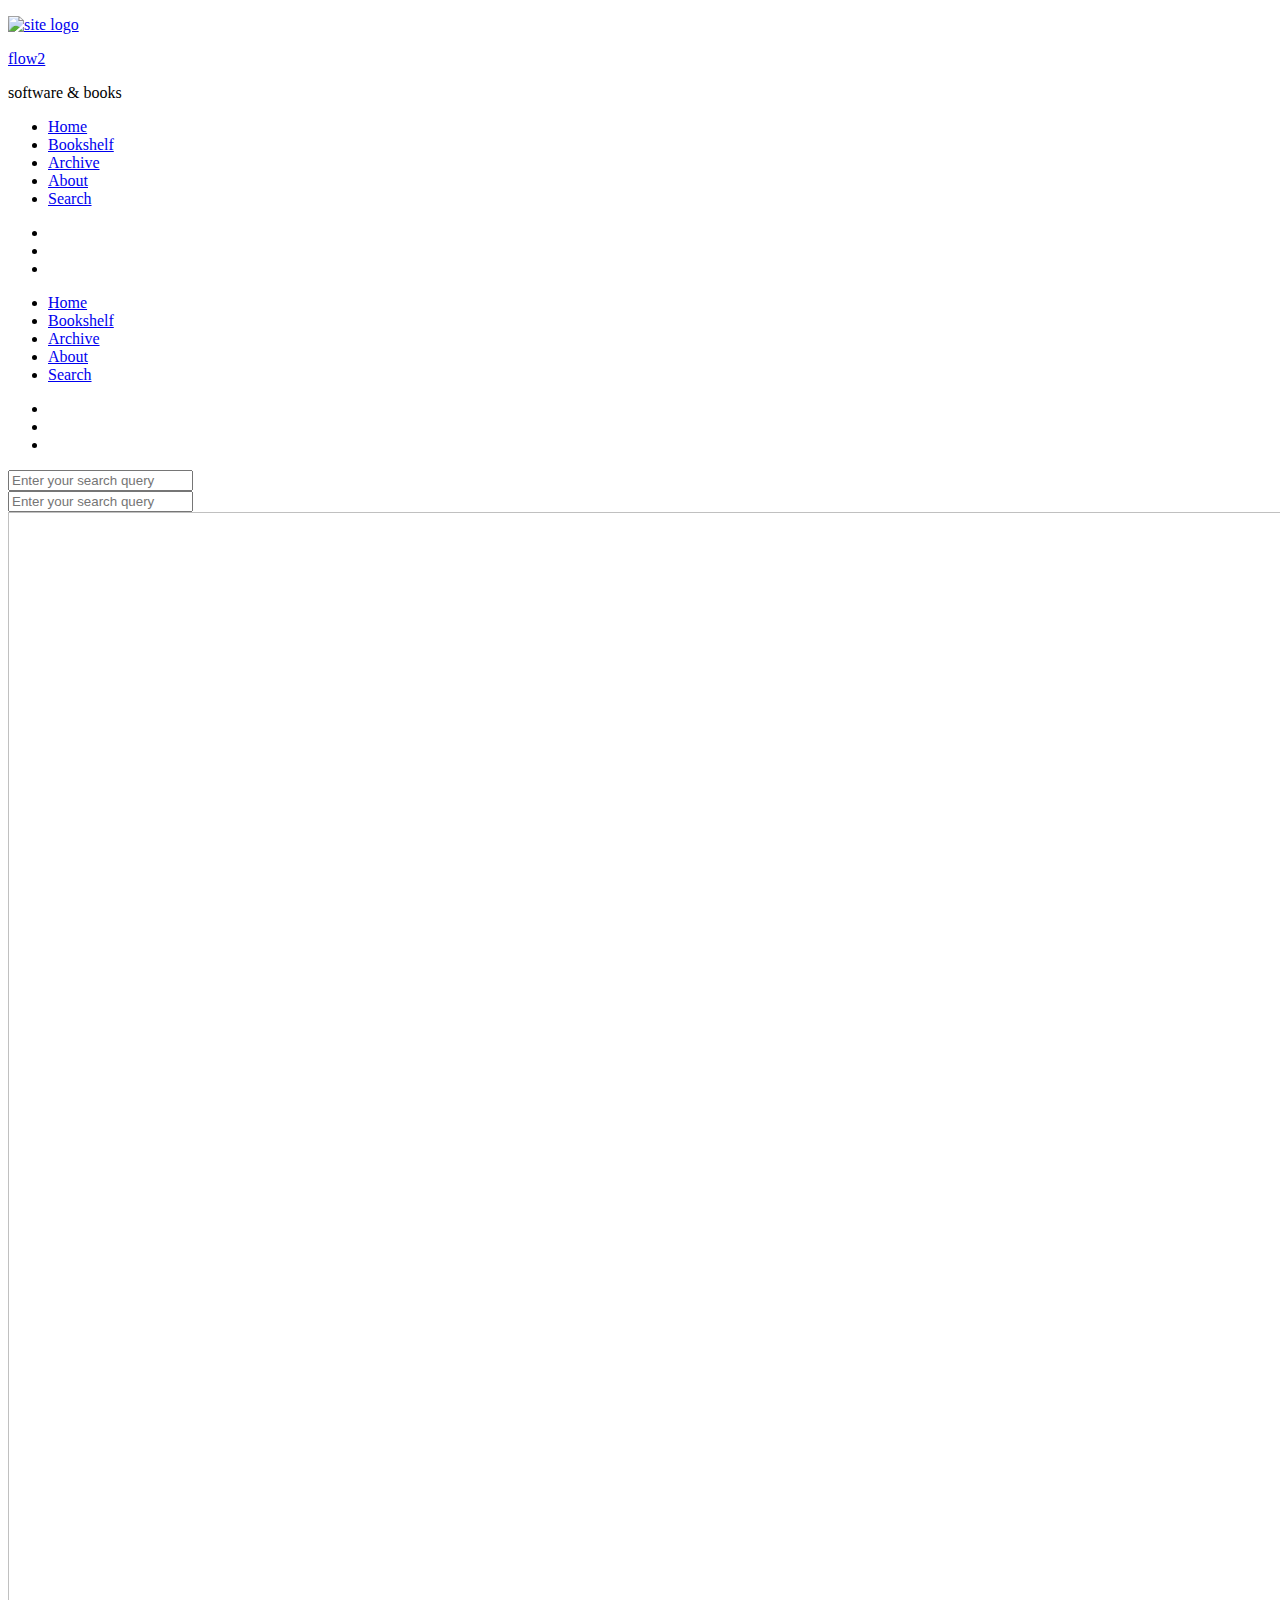
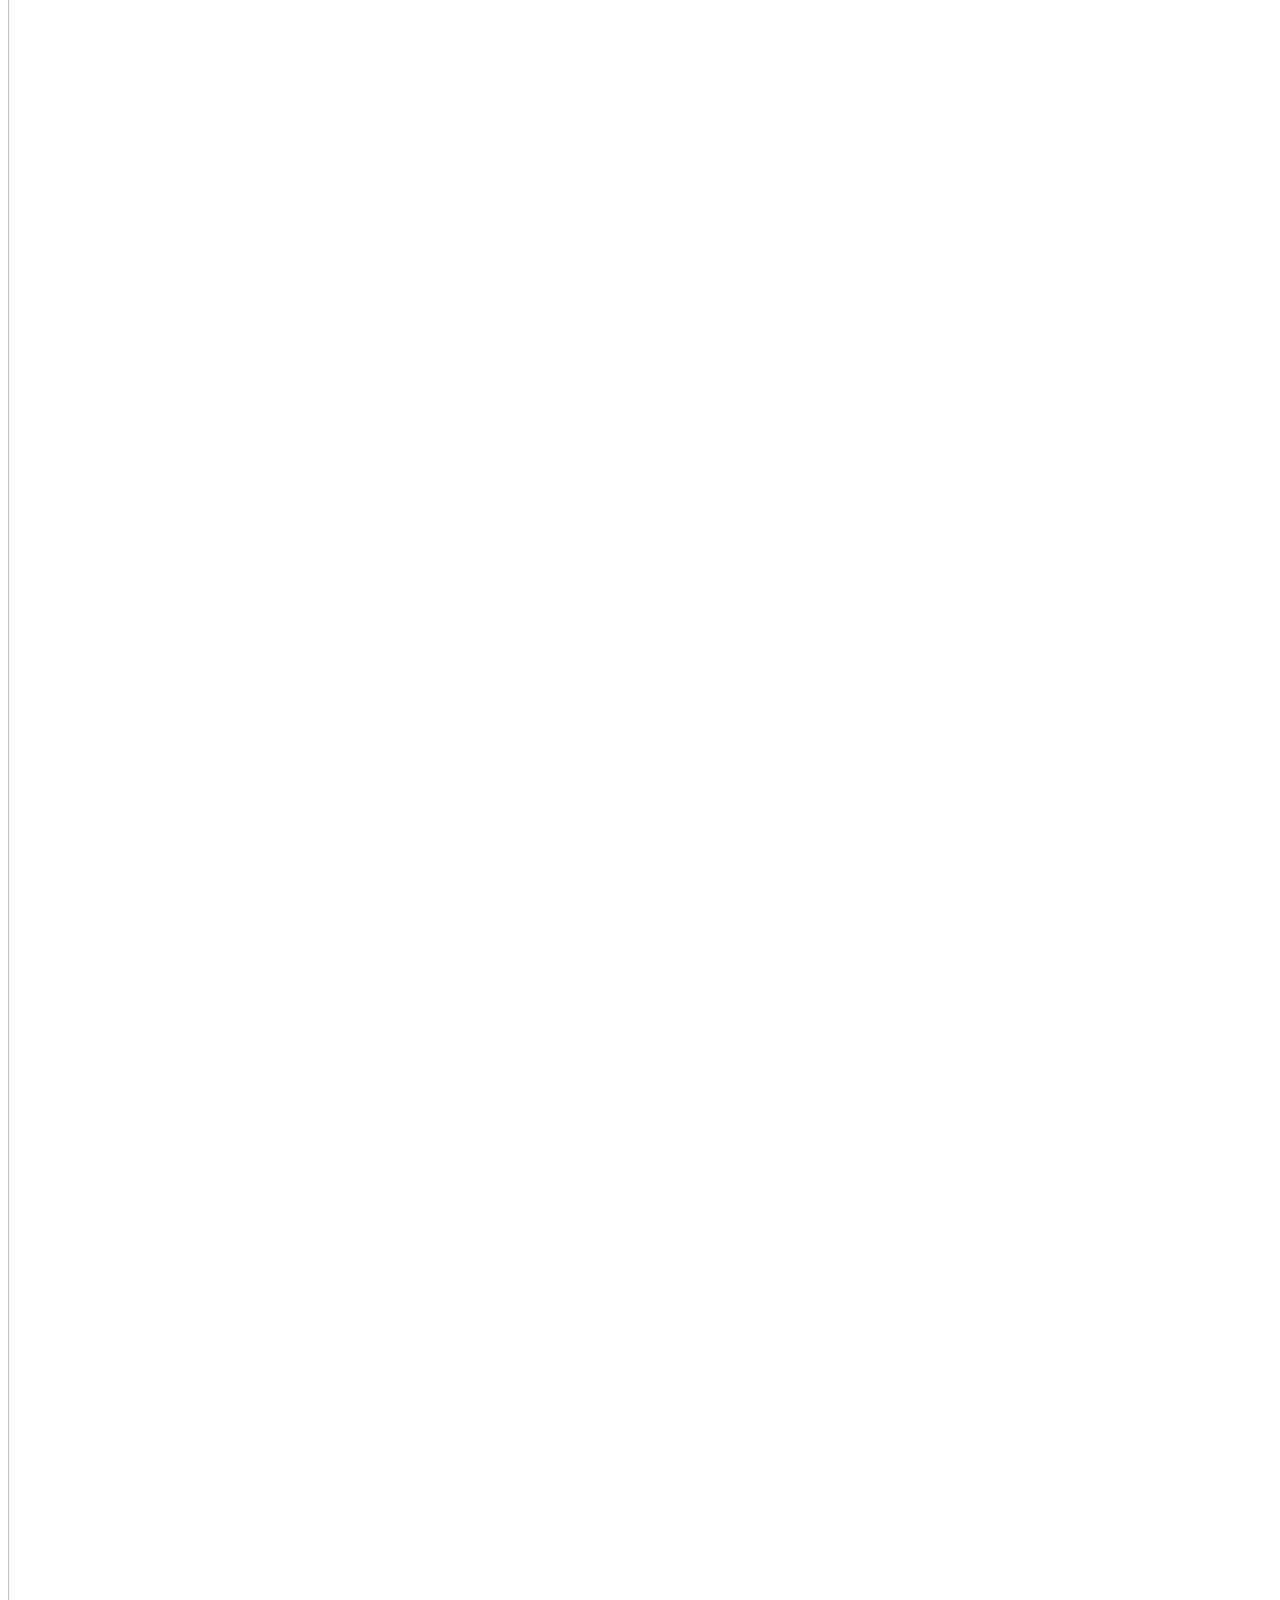
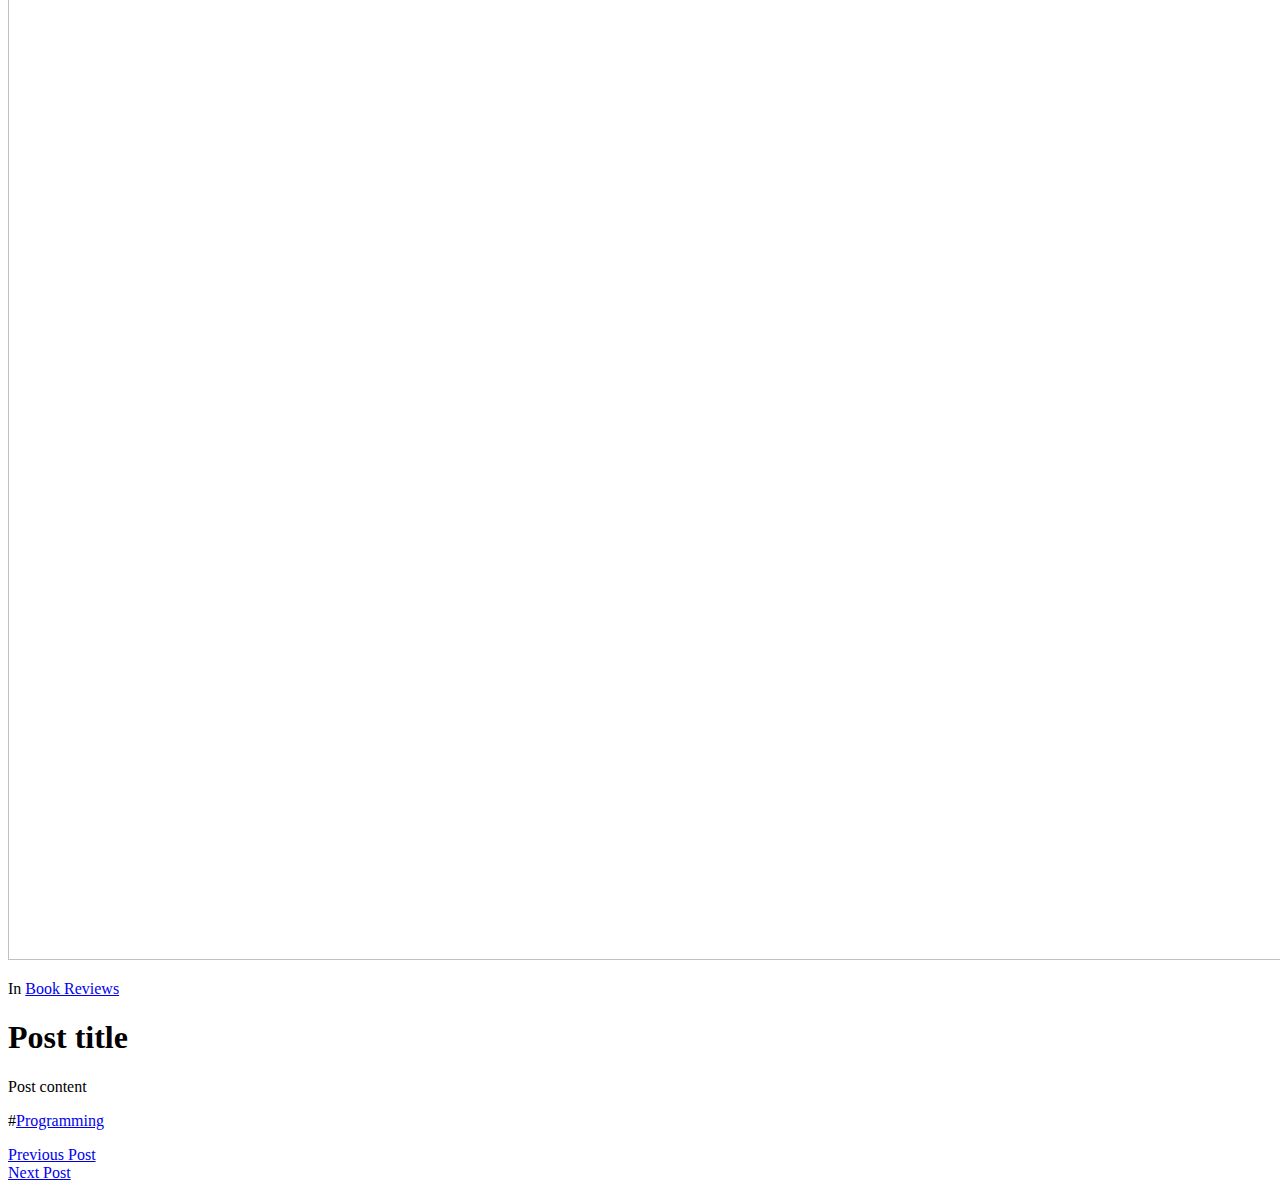
==== src/main/resources/templates/index.html @ df63e6b7 "fix admin page" ====
<!DOCTYPE html>
<html xmlns:th="http://www.thymeleaf.org" lang="en">
<!--/*@thymesVar id="post" type="com.flow2.model.Post"*/-->
<!--/*@thymesVar id="bannerFilePath" type="String"*/-->
<head>

    <meta http-equiv="content-type" content="text/html" charset="UTF-8" />
    <meta name="viewport" content="width=device-width, initial-scale=1.0, maximum-scale=1.0, user-scalable=no" >

    <title th:text="${post.title} + ' | flow2'">Page Title</title>

    <!-- TODO: SEO Opengraph tags-->
    <link rel='stylesheet' href='/assets/css/style.css' type='text/css' media='all' />
    <link rel='stylesheet' href='/assets/css/style2.css' type='text/css' media='all' />
    <script type="text/javascript" defer src="/assets/js/jquery-3.7.1.min.js" id="jquery-core-js"></script>

    <!-- TODO: icons -->
    <!--    <link rel="icon" href="" sizes="32x32" />-->
    <!--    <link rel="icon" href="" sizes="192x192" />-->
    <!--    <link rel="apple-touch-icon" href="" />-->

    <!-- TODO: fonts -->
    <!--    <link rel="preload" as="font" type="font/woff2" href="" crossorigin>-->

    <!-- TODO: analytics -->

</head>

<body class="post-template-default single single-post single-format-standard">

<header class="site-header group">

    <p class="site-logo"><a href="/" class="site-name"><img src="/assets/images/logo.png"  alt="site logo"/></a></p>
    <p class="site-title"><a href="/" class="site-name">flow2</a></p>
    <p class="site-description">software & books</p>


    <div class="nav-toggle">
        <div class="bar"></div>
        <div class="bar"></div>
        <div class="bar"></div>
    </div>

    <div class="menu-wrapper">
        <ul class="main-menu desktop">
            <li class="menu-item menu-item-type-post_type menu-item-object-page"><a href="/">Home</a></li>
            <li class="menu-item menu-item-type-post_type menu-item-object-page"><a href="/bookshelf">Bookshelf</a></li>
            <li class="menu-item menu-item-type-post_type menu-item-object-page"><a href="/archive">Archive</a></li>
            <li class="menu-item menu-item-type-post_type menu-item-object-page"><a href="/about">About</a></li>
            <li><a href="/search?q=">Search</a></li>
        </ul>
    </div>

    <!-- TODO: Social links -->
    <div class="social-menu desktop">
        <ul class="social-menu-inner">
            <li id="menu-item-2672" class="menu-item menu-item-type-custom menu-item-object-custom menu-item-2672"><a href=""></a></li>
            <li id="menu-item-2673" class="menu-item menu-item-type-custom menu-item-object-custom menu-item-2673"><a href=""></a></li>
            <li id="menu-item-2674" class="menu-item menu-item-type-custom menu-item-object-custom menu-item-2674"><a href=""></a></li>
        </ul>
    </div>


</header>

<div class="mobile-menu-wrapper">

    <ul class="main-menu mobile">
        <li class="menu-item menu-item-type-post_type menu-item-object-page"><a href="/">Home</a></li>
        <li class="menu-item menu-item-type-post_type menu-item-object-page"><a href="/bookshelf">Bookshelf</a></li>
        <li class="menu-item menu-item-type-post_type menu-item-object-page"><a href="/archive">Archive</a></li>
        <li class="menu-item menu-item-type-post_type menu-item-object-page"><a href="/about">About</a></li>
        <li class="toggle-mobile-search-wrapper"><a href="#" class="toggle-mobile-search">Search</a></li>
    </ul>


    <!-- TODO: Social links -->
    <div class="social-menu mobile">
        <ul class="social-menu-inner">
            <li id="s1" class="menu-item menu-item-type-custom menu-item-object-custom"><a href=""></a></li>
            <li id="s2" class="menu-item menu-item-type-custom menu-item-object-custom"><a href=""></a></li>
            <li id="s3" class="menu-item menu-item-type-custom menu-item-object-custom"><a href=""></a></li>
        </ul>
    </div>


</div><!-- .mobile-menu-wrapper -->

<div class="mobile-search">

    <div class="untoggle-mobile-search"></div>


    <form role="search" method="get" class="search-form" action="/">
        <label for="search-form-66833426afb39"></label>
        <input type="search" id="search-form-66833426afb39" class="search-field" placeholder="Enter your search query" value="" name="s" autocomplete="off" />
    </form>

    <div class="mobile-results">

        <div class="results-wrapper"></div>

    </div>

</div>

<div class="search-overlay">

    <form role="search" method="get" class="search-form" action="/">
        <label for="search-form"></label>
        <input type="search" id="search-form" class="search-field" placeholder="Enter your search query" value="" name="s" autocomplete="off" />
    </form>

</div>


<main class="site-content" id="site-content">

    <article class="post type-post status-publish format-standard">

        <div class="featured-image">
            <img width="5472" height="3648" th:src="${bannerFilePath}" class="attachment-mcluhan_fullscreen-image size-mcluhan_fullscreen-image wp-post-image" alt="" decoding="async" fetchpriority="high"/>
        </div>

        <header class="entry-header section-inner">


            <div class="meta">
                <p>In <span><a href="/category/book-reviews">Book Reviews</a></span></p>
            </div>

            <h1 class="entry-title" th:text="${post.title}">Post title</h1>
        </header>

        <div class="entry-content section-inner" th:utext="${post.htmlContent}">Post content</div>


        <div class="meta bottom section-inner">
            <p class="tags"> #<a href="/tag/programming/" rel="tag">Programming</a> </p>
        </div>


        <div class="post-pagination section-inner">

            <div class="previous-post">
                <a href="/" rel="prev"><span>Previous Post</span></a>
            </div>
            <div class="next-post">
                <a href="/" rel="next"><span>Next Post</span></a>
            </div>

        </div>

    </article>

        <footer class="site-footer section-inner">
        <!-- TODO: footer -->
        </footer>

</main>

<script type="text/javascript" defer src="/assets/js/imagesloaded.pkgd.min.js" id="imagesloaded-js"></script>
<script type="text/javascript" defer src="/assets/js/masonry.pkgd.min.js" id="masonry-js"></script>
<script type="text/javascript" defer src="/assets/js/global.js" id="global-js"></script>

</body>
</html>
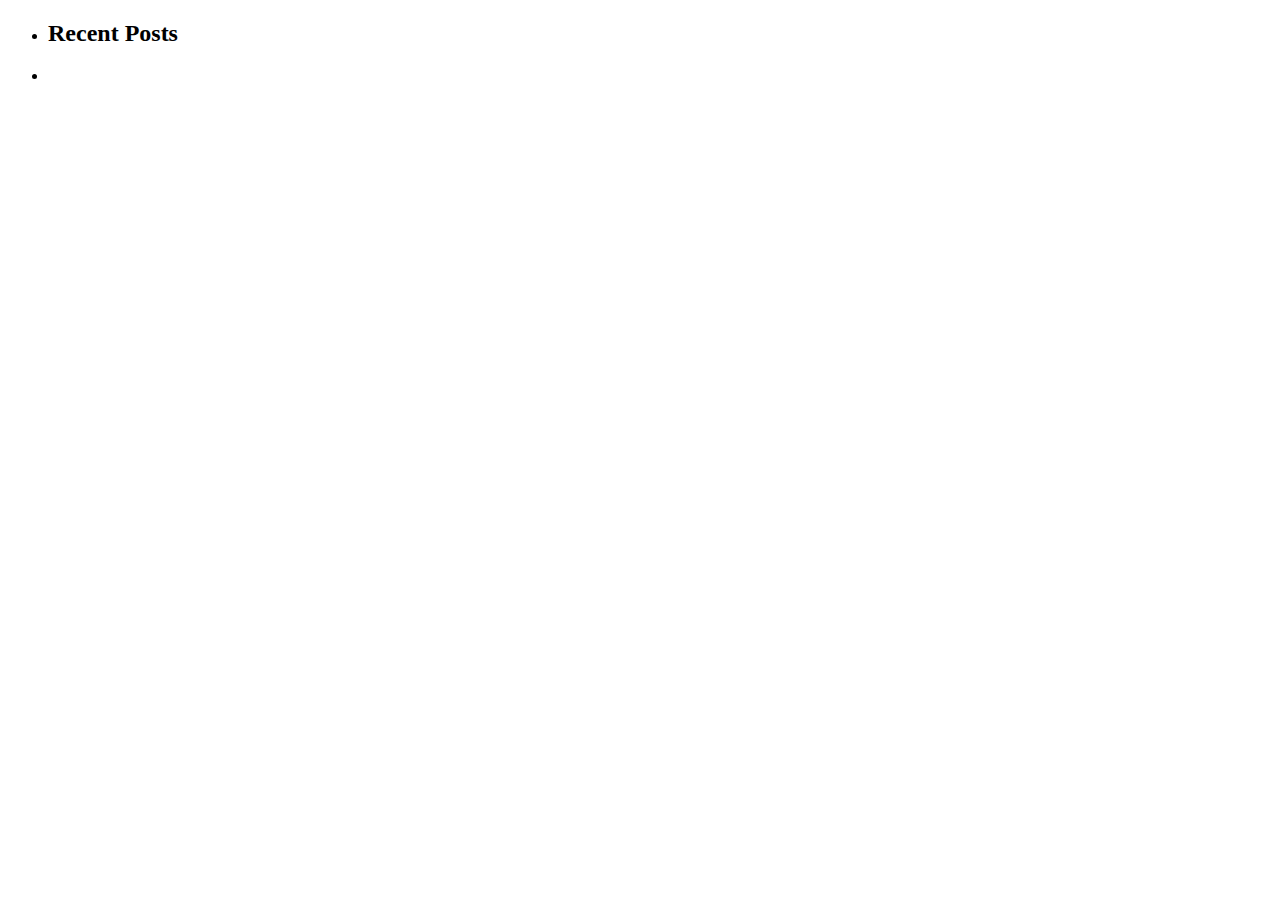
==== commit 74d858cc: "template inheritence" ====
--- a/src/main/resources/templates/index.html
+++ b/src/main/resources/templates/index.html
@@ -1,168 +1,23 @@
 <!DOCTYPE html>
-<html xmlns:th="http://www.thymeleaf.org" lang="en">
-<!--/*@thymesVar id="post" type="com.flow2.model.Post"*/-->
-<!--/*@thymesVar id="bannerFilePath" type="String"*/-->
+<html th:replace="~{layout :: layout(~{::title}, ~{::main})}" xmlns:th="http://www.thymeleaf.org" lang="en">
+<!--/*@thymesVar id="posts" type="kotlin.collections.List<com.flow2.model.Post>"*/-->
+<!--/*@thymesVar id="postUrls" type="kotlin.collections.Map<String, String>"*/-->
 <head>
-
-    <meta http-equiv="content-type" content="text/html" charset="UTF-8" />
-    <meta name="viewport" content="width=device-width, initial-scale=1.0, maximum-scale=1.0, user-scalable=no" >
-
-    <title th:text="${post.title} + ' | flow2'">Page Title</title>
-
-    <!-- TODO: SEO Opengraph tags-->
-    <link rel='stylesheet' href='/assets/css/style.css' type='text/css' media='all' />
-    <link rel='stylesheet' href='/assets/css/style2.css' type='text/css' media='all' />
-    <script type="text/javascript" defer src="/assets/js/jquery-3.7.1.min.js" id="jquery-core-js"></script>
-
-    <!-- TODO: icons -->
-    <!--    <link rel="icon" href="" sizes="32x32" />-->
-    <!--    <link rel="icon" href="" sizes="192x192" />-->
-    <!--    <link rel="apple-touch-icon" href="" />-->
-
-    <!-- TODO: fonts -->
-    <!--    <link rel="preload" as="font" type="font/woff2" href="" crossorigin>-->
-
-    <!-- TODO: analytics -->
-
+    <title>flow2</title>
 </head>
-
-<body class="post-template-default single single-post single-format-standard">
-
-<header class="site-header group">
-
-    <p class="site-logo"><a href="/" class="site-name"><img src="/assets/images/logo.png"  alt="site logo"/></a></p>
-    <p class="site-title"><a href="/" class="site-name">flow2</a></p>
-    <p class="site-description">software & books</p>
-
-
-    <div class="nav-toggle">
-        <div class="bar"></div>
-        <div class="bar"></div>
-        <div class="bar"></div>
-    </div>
-
-    <div class="menu-wrapper">
-        <ul class="main-menu desktop">
-            <li class="menu-item menu-item-type-post_type menu-item-object-page"><a href="/">Home</a></li>
-            <li class="menu-item menu-item-type-post_type menu-item-object-page"><a href="/bookshelf">Bookshelf</a></li>
-            <li class="menu-item menu-item-type-post_type menu-item-object-page"><a href="/archive">Archive</a></li>
-            <li class="menu-item menu-item-type-post_type menu-item-object-page"><a href="/about">About</a></li>
-            <li><a href="/search?q=">Search</a></li>
-        </ul>
-    </div>
-
-    <!-- TODO: Social links -->
-    <div class="social-menu desktop">
-        <ul class="social-menu-inner">
-            <li id="menu-item-2672" class="menu-item menu-item-type-custom menu-item-object-custom menu-item-2672"><a href=""></a></li>
-            <li id="menu-item-2673" class="menu-item menu-item-type-custom menu-item-object-custom menu-item-2673"><a href=""></a></li>
-            <li id="menu-item-2674" class="menu-item menu-item-type-custom menu-item-object-custom menu-item-2674"><a href=""></a></li>
-        </ul>
-    </div>
-
-
-</header>
-
-<div class="mobile-menu-wrapper">
-
-    <ul class="main-menu mobile">
-        <li class="menu-item menu-item-type-post_type menu-item-object-page"><a href="/">Home</a></li>
-        <li class="menu-item menu-item-type-post_type menu-item-object-page"><a href="/bookshelf">Bookshelf</a></li>
-        <li class="menu-item menu-item-type-post_type menu-item-object-page"><a href="/archive">Archive</a></li>
-        <li class="menu-item menu-item-type-post_type menu-item-object-page"><a href="/about">About</a></li>
-        <li class="toggle-mobile-search-wrapper"><a href="#" class="toggle-mobile-search">Search</a></li>
-    </ul>
-
-
-    <!-- TODO: Social links -->
-    <div class="social-menu mobile">
-        <ul class="social-menu-inner">
-            <li id="s1" class="menu-item menu-item-type-custom menu-item-object-custom"><a href=""></a></li>
-            <li id="s2" class="menu-item menu-item-type-custom menu-item-object-custom"><a href=""></a></li>
-            <li id="s3" class="menu-item menu-item-type-custom menu-item-object-custom"><a href=""></a></li>
-        </ul>
-    </div>
-
-
-</div><!-- .mobile-menu-wrapper -->
-
-<div class="mobile-search">
-
-    <div class="untoggle-mobile-search"></div>
-
-
-    <form role="search" method="get" class="search-form" action="/">
-        <label for="search-form-66833426afb39"></label>
-        <input type="search" id="search-form-66833426afb39" class="search-field" placeholder="Enter your search query" value="" name="s" autocomplete="off" />
-    </form>
-
-    <div class="mobile-results">
-
-        <div class="results-wrapper"></div>
-
-    </div>
-
-</div>
-
-<div class="search-overlay">
-
-    <form role="search" method="get" class="search-form" action="/">
-        <label for="search-form"></label>
-        <input type="search" id="search-form" class="search-field" placeholder="Enter your search query" value="" name="s" autocomplete="off" />
-    </form>
-
-</div>
-
 
 <main class="site-content" id="site-content">
 
-    <article class="post type-post status-publish format-standard">
-
-        <div class="featured-image">
-            <img width="5472" height="3648" th:src="${bannerFilePath}" class="attachment-mcluhan_fullscreen-image size-mcluhan_fullscreen-image wp-post-image" alt="" decoding="async" fetchpriority="high"/>
+    <div class="section-inner">
+        <div class="posts" id="posts">
+            <ul>
+                <li><h2 class="page-subtitle">Recent Posts</h2></li>
+                <li th:each="post: ${posts}" class="post-preview post type-post">
+                    <a th:href="${postUrls[post.id]}">
+                        <h2 class="title" th:text="${post.title}"></h2>
+                    </a>
+                </li>
+            </ul>
         </div>
-
-        <header class="entry-header section-inner">
-
-
-            <div class="meta">
-                <p>In <span><a href="/category/book-reviews">Book Reviews</a></span></p>
-            </div>
-
-            <h1 class="entry-title" th:text="${post.title}">Post title</h1>
-        </header>
-
-        <div class="entry-content section-inner" th:utext="${post.htmlContent}">Post content</div>
-
-
-        <div class="meta bottom section-inner">
-            <p class="tags"> #<a href="/tag/programming/" rel="tag">Programming</a> </p>
-        </div>
-
-
-        <div class="post-pagination section-inner">
-
-            <div class="previous-post">
-                <a href="/" rel="prev"><span>Previous Post</span></a>
-            </div>
-            <div class="next-post">
-                <a href="/" rel="next"><span>Next Post</span></a>
-            </div>
-
-        </div>
-
-    </article>
-
-        <footer class="site-footer section-inner">
-        <!-- TODO: footer -->
-        </footer>
-
-</main>
-
-<script type="text/javascript" defer src="/assets/js/imagesloaded.pkgd.min.js" id="imagesloaded-js"></script>
-<script type="text/javascript" defer src="/assets/js/masonry.pkgd.min.js" id="masonry-js"></script>
-<script type="text/javascript" defer src="/assets/js/global.js" id="global-js"></script>
-
-</body>
-</html>
-
+    </div>
+</main>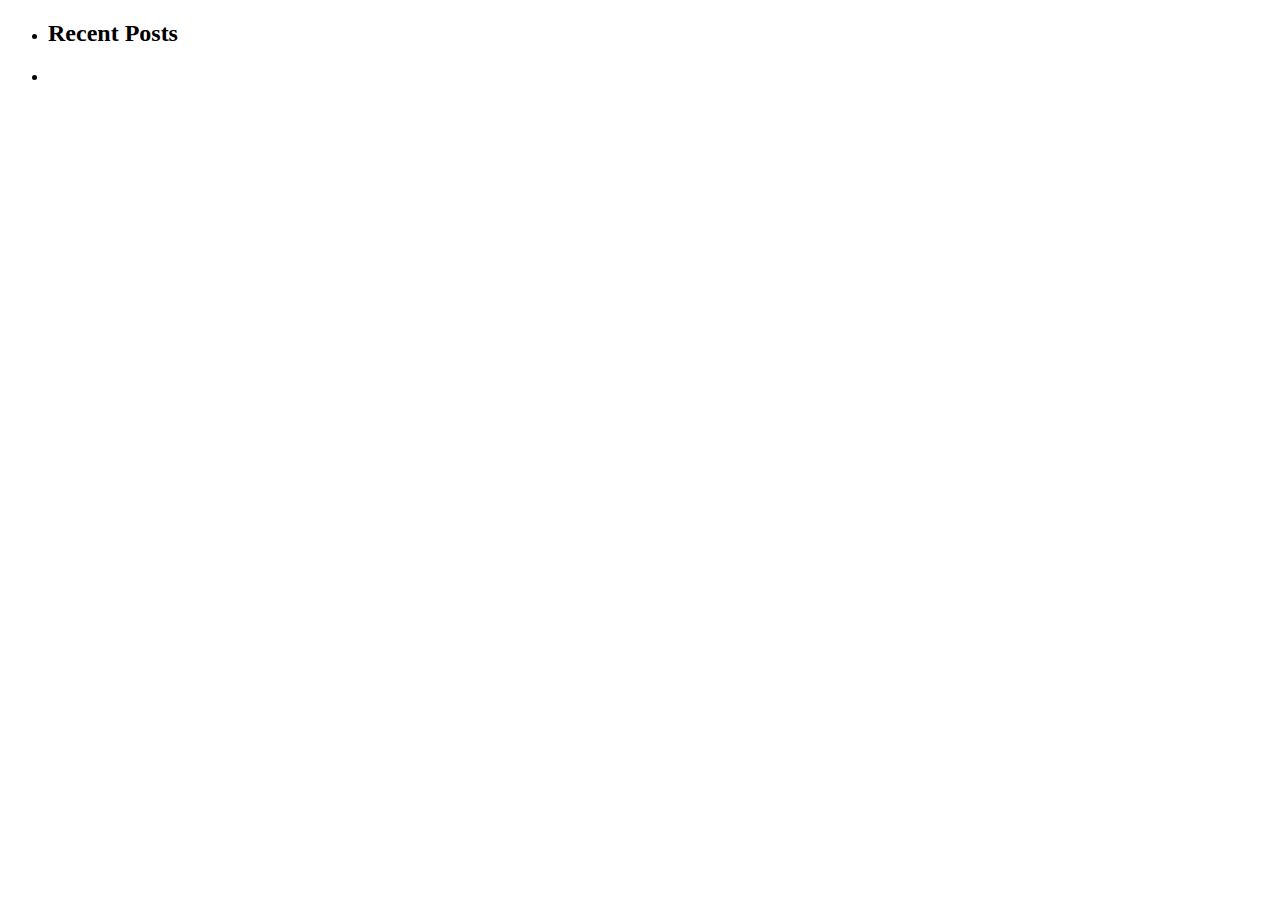
==== commit 018c4d6d: "don't yell. push footer" ====
--- a/src/main/resources/templates/index.html
+++ b/src/main/resources/templates/index.html
@@ -1,20 +1,18 @@
 <!DOCTYPE html>
-<html th:replace="~{layout :: layout(~{::title}, ~{::main})}" xmlns:th="http://www.thymeleaf.org" lang="en">
+
+<html th:replace="~{layout :: layout(${'home'}, ~{::main})}" xmlns:th="http://www.thymeleaf.org" lang="en">
 <!--/*@thymesVar id="posts" type="kotlin.collections.List<com.flow2.model.Post>"*/-->
 <!--/*@thymesVar id="postUrls" type="kotlin.collections.Map<String, String>"*/-->
-<head>
-    <title>flow2</title>
-</head>
 
 <main class="site-content" id="site-content">
 
     <div class="section-inner">
-        <div class="posts" id="posts">
+        <div class="post-list" id="posts">
             <ul>
                 <li><h2 class="page-subtitle">Recent Posts</h2></li>
                 <li th:each="post: ${posts}" class="post-preview post type-post">
                     <a th:href="${postUrls[post.id]}">
-                        <h2 class="title" th:text="${post.title}"></h2>
+                        <h4 class="title" th:text="${post.title}"></h4>
                     </a>
                 </li>
             </ul>
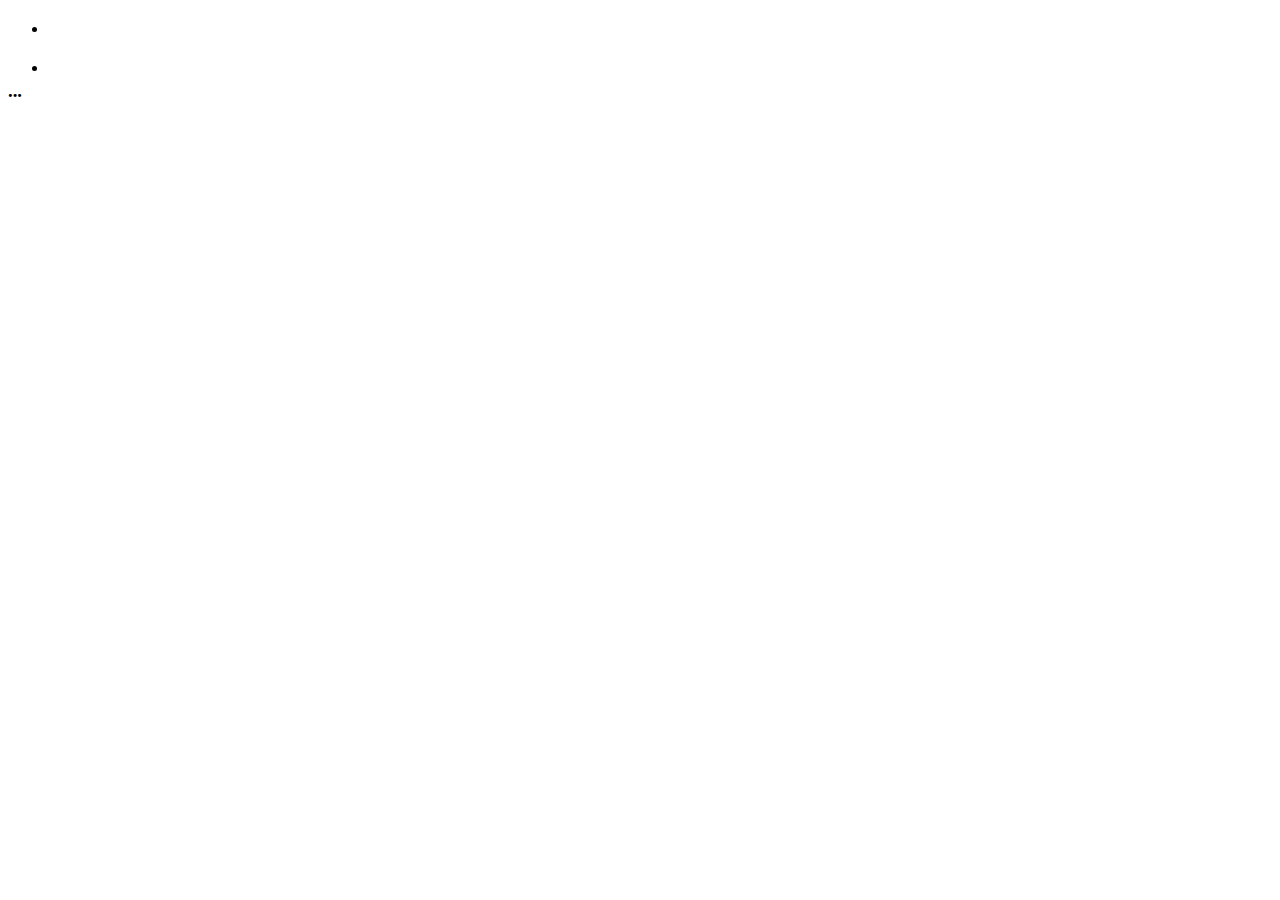
==== commit 32931ab6: "edit and delete posts" ====
--- a/src/main/resources/templates/index.html
+++ b/src/main/resources/templates/index.html
@@ -1,21 +1,27 @@
 <!DOCTYPE html>
 
-<html th:replace="~{layout :: layout(${'home'}, ~{::main})}" xmlns:th="http://www.thymeleaf.org" lang="en">
-<!--/*@thymesVar id="posts" type="kotlin.collections.List<com.flow2.model.Post>"*/-->
+<html th:replace="~{layout :: layout(title=${'Home'}, content=~{::main})}" xmlns:th="http://www.thymeleaf.org" lang="en">
+<!--/*@thymesVar id="postsWithCategory" type="kotlin.collections.List<Pair<com.flow2.model.Category, kotlin.collections.List<com.flow2.model.Post>>>"*/-->
 <!--/*@thymesVar id="postUrls" type="kotlin.collections.Map<String, String>"*/-->
 
 <main class="site-content" id="site-content">
 
     <div class="section-inner">
-        <div class="post-list" id="posts">
+        <div
+                class="post-list posts-by-category"
+                th:each="postCategoryPair: ${postsWithCategory}"
+                th:with="category=${postCategoryPair.first}, posts=${postCategoryPair.second}"
+                th:id="${category} + '-posts'"
+        >
             <ul>
-                <li><h2 class="page-subtitle">Recent Posts</h2></li>
+                <li><h2 class="page-subtitle" th:text="'Recent Posts in ' + ${category.displayName}"></h2></li>
                 <li th:each="post: ${posts}" class="post-preview post type-post">
                     <a th:href="${postUrls[post.id]}">
                         <h4 class="title" th:text="${post.title}"></h4>
                     </a>
                 </li>
             </ul>
+            <a th:href="@{'~/category/'+${category.urlName}}"><h3>...</h3></a>
         </div>
     </div>
 </main>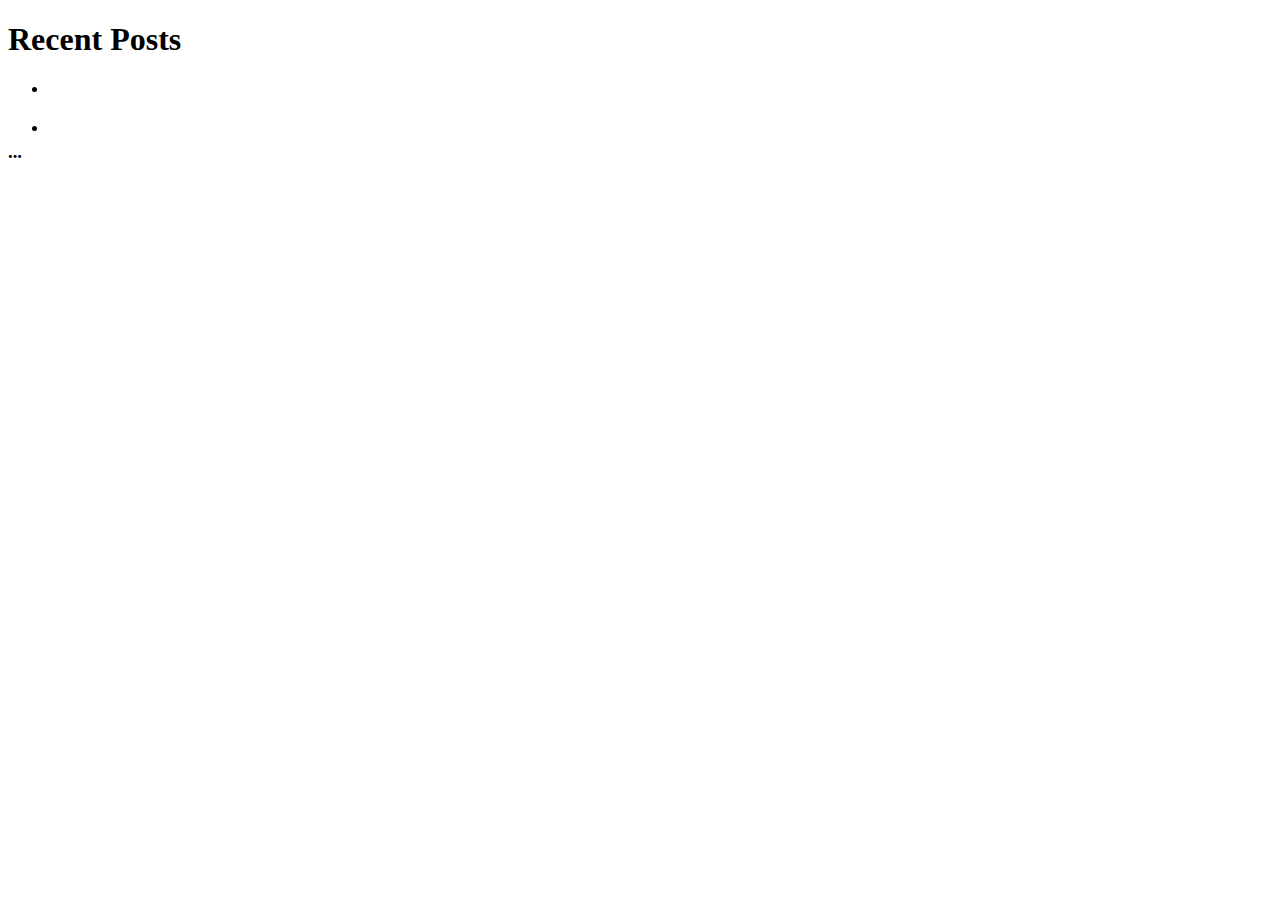
==== commit 6e3c8ca5: "gettin there" ====
--- a/src/main/resources/templates/index.html
+++ b/src/main/resources/templates/index.html
@@ -2,11 +2,12 @@
 
 <html th:replace="~{layout :: layout(title=${'Home'}, content=~{::main})}" xmlns:th="http://www.thymeleaf.org" lang="en">
 <!--/*@thymesVar id="postsWithCategory" type="kotlin.collections.List<Pair<com.flow2.model.Category, kotlin.collections.List<com.flow2.model.Post>>>"*/-->
-<!--/*@thymesVar id="postUrls" type="kotlin.collections.Map<String, String>"*/-->
+<!--/*@thymesVar id="#urls" type="com.flow2.request.web.RequestUrlBuilder"*/-->
 
 <main class="site-content" id="site-content">
 
     <div class="section-inner">
+        <h1 class="page-title">Recent Posts</h1>
         <div
                 class="post-list posts-by-category"
                 th:each="postCategoryPair: ${postsWithCategory}"
@@ -14,14 +15,14 @@
                 th:id="${category} + '-posts'"
         >
             <ul>
-                <li><h2 class="page-subtitle" th:text="'Recent Posts in ' + ${category.displayName}"></h2></li>
+                <li><h2 class="page-subtitle" th:text="${category.displayName}"></h2></li>
                 <li th:each="post: ${posts}" class="post-preview post type-post">
-                    <a th:href="${postUrls[post.id]}">
+                    <a th:href="${#urls.getPostUrl(post)}">
                         <h4 class="title" th:text="${post.title}"></h4>
                     </a>
                 </li>
             </ul>
-            <a th:href="@{'~/category/'+${category.urlName}}"><h3>...</h3></a>
+            <a th:href="${#urls.getCategoryUrl(category)}"><h3>...</h3></a>
         </div>
     </div>
 </main>